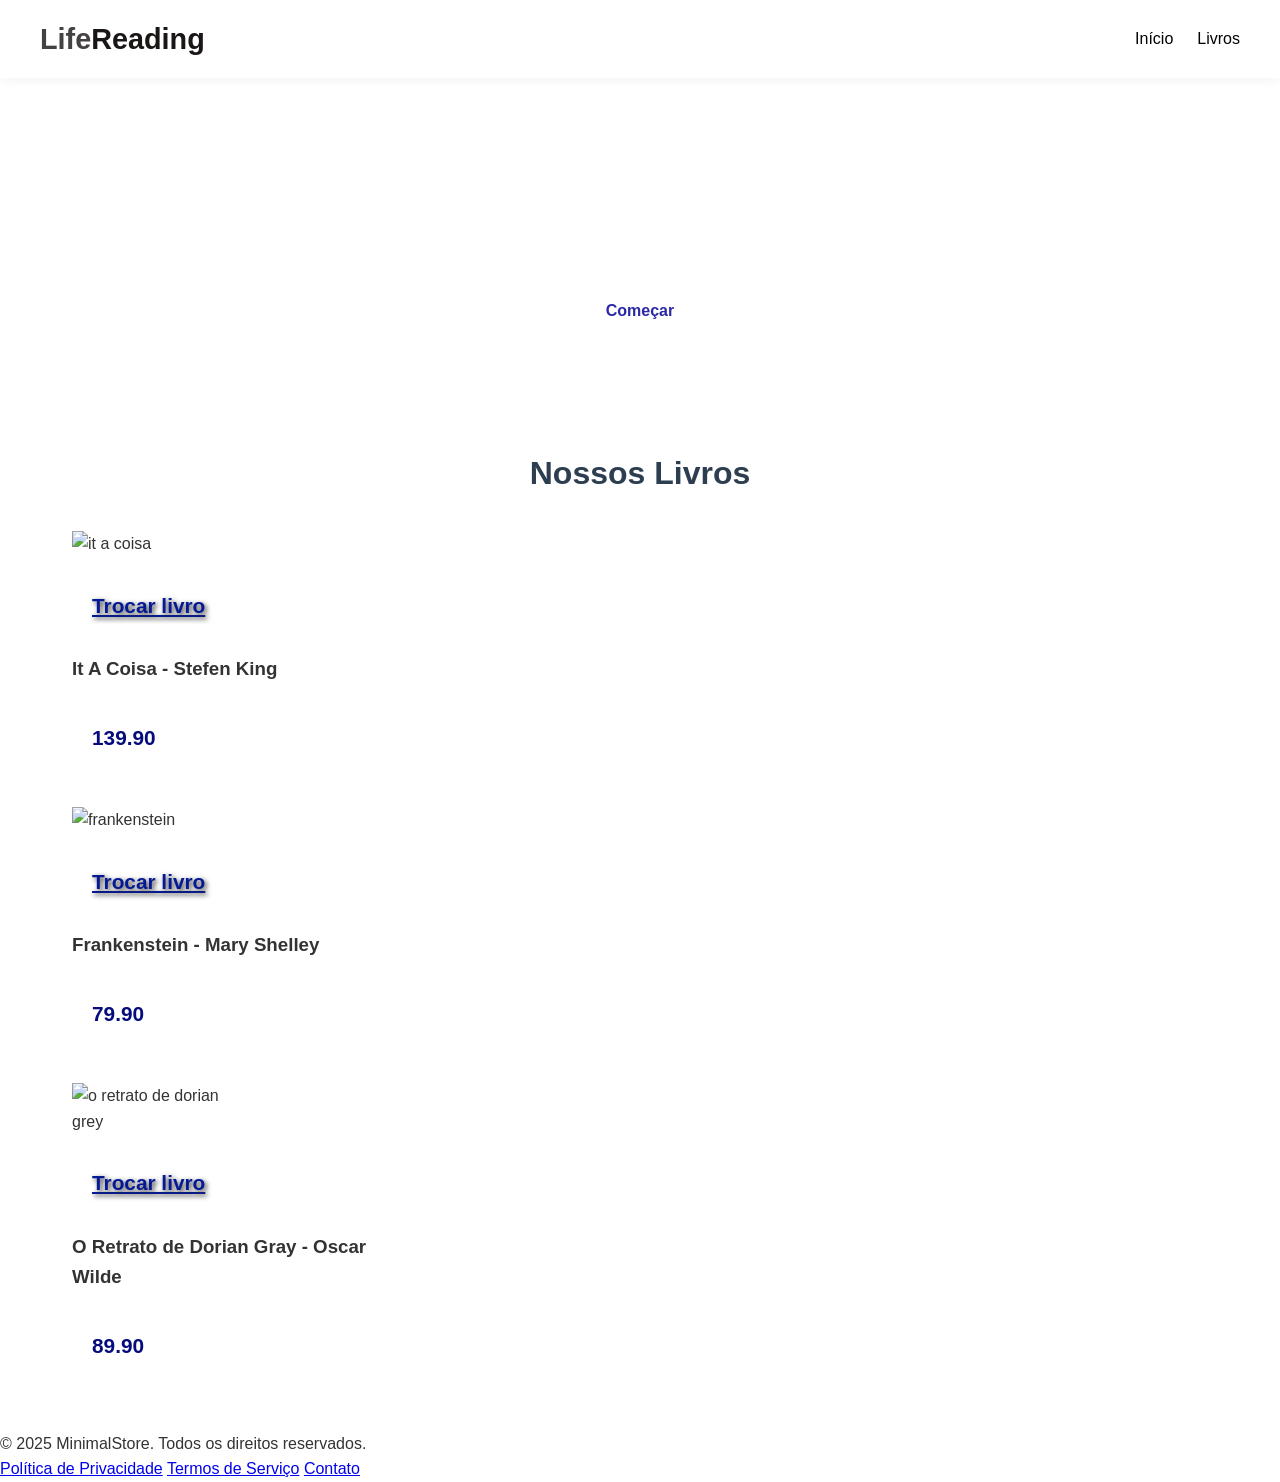
==== index.html @ 24865ccf "." ====
<!DOCTYPE html>
<html lang="pt-BR">
<head>
    <meta charset="UTF-8">
    <meta name="viewport" content="width=device-width, initial-scale=1.0">
    <title>Life Reading -- Loja de livros</title>
    <link rel="stylesheet" href="styles.css">
</head>

<body>

    <header>
        <div class="header-container">
            <div class="logo">Life<span>Reading</span></div>
            <nav>
                <ul>
                    <li><a href="#">Início</a></li>
                    <li><a href="#products">Livros</a></li>
                </ul>
            </nav>
        </div>
    </header>

    <section class="hero">
        <h1>Loja para troca de livros</h1>
        <p>Aqui ofereçemos segurança e garantia</p>
        <a href="#products" class="btn">Começar</a>
    </section>

    <section class="products" id="products">
        <h2 class="section-title">Nossos Livros</h2>
        <div class="products-grid" id="products-grid">
            <img src="https://cdn.dooca.store/81243/products/emgl7q3nsqhgzwl7lkkofkx3z1ycowvdp5wq_1600x1600+fill_ffffff.jpg?v=1671220962" alt="it a coisa" style="width: 300px;">
            <p><a href="livro1.html">Trocar livro</a></p>
            <h3>It A Coisa - Stefen King</h3>
            <b>139.90</b>   
            <img src="https://m.media-amazon.com/images/I/61wqm194jbL._SY342_.jpg" alt="frankenstein" style="width: 300px;">
            <p><a href="livro2.html">Trocar livro</a></p>
            <h3>Frankenstein - Mary Shelley</h3>
            <b>79.90</b>
            <img src="https://m.media-amazon.com/images/I/914D-Og5i4L._SY466_.jpg" alt="o retrato de dorian grey" style="width: 180px;">
            <p><a href="livro3.html">Trocar livro</a></p>
            <h3>O Retrato de Dorian Gray - Oscar Wilde</h3>
            <b>89.90</b>
        </div>
    </section>
    
    <footer>
        <div class="footer-content">
            <p>&copy; 2025 MinimalStore. Todos os direitos reservados.</p>
            <div class="footer-links">
                <a href="#">Política de Privacidade</a>
                <a href="#">Termos de Serviço</a>
                <a href="#">Contato</a>
            </div>
        </div>
    </footer>

</body>
</html>
---- styles.css ----
/* Reset e configurações básicas */
* {
    margin: 0;
    padding: 0;
    box-sizing: border-box;
    font-family: 'Segoe UI', Tahoma, Geneva, Verdana, sans-serif;
}

body {
    background-color: #ffffff;
    color: #333;
    line-height: 1.6;
}

header {
    background-color: #ffffff;
    box-shadow: 0 2px 10px rgba(0, 0, 0, 0.05);
    padding: 1rem 2rem;
    position: sticky;
    top: 0;
    z-index: 100;
}
.header-container {
    display: flex;
    justify-content: space-between;
    align-items: center;
    max-width: 1200px;
    margin: 0 auto;
}

.logo {
    font-size: 1.8rem;
    font-weight: 800;
    color: #444141;
    font-family:Verdana, Geneva, Tahoma, sans-serif
}

.logo span {
    color: #1a1616;
}

nav ul {
    display: flex;
    list-style: none;
}

nav ul li {
    margin-left: 1.5rem;
}

nav ul li a {
    text-decoration: none;
    color: #030303;
    font-weight: 500;
    transition: color 0.3s;
}

nav ul li a:hover {
    color: #6e0c09ad;
}

.cart-icon {
    position: relative;
    cursor: pointer;
    font-family:Arial, Helvetica, sans-serif
}

.cart-count {
    position: absolute;
    top: -8px;
    right: -8px;
    background-color: #eb0b03ad;
    color: rgb(197, 26, 26);
    border-radius: 50%;
    width: 18px;
    height: 18px;
    font-size: 0.7rem;
    display: flex;
    justify-content: center;
    align-items: center;
}
.hero {
    background-image: url(https://i.pinimg.com/originals/59/1f/56/591f5618423822e347cf9c9899bdf697.gif);
    background-repeat: no-repeat;
    background-size: cover;
    background-position: center;
    color: white;
    padding: 4rem 2rem;
    text-align: center;
    font-family:Arial, Helvetica, sans-serif
}
.hero h1 {
    font-size: 2.5rem;
    margin-bottom: 1rem;
    font-family:Arial, Helvetica, sans-serif
}
.hero p {
    font-size: 1.2rem;
    max-width: 600px;
    margin: 0 auto 2rem;
    font-family:Arial, Helvetica, sans-serif
}

.btn {
    display: inline-block;
    background-color: #fff;
    color: #0f0d9be1;
    padding: 0.8rem 1.5rem;
    border-radius: 4px;
    text-decoration: none;
    font-weight: 600;
    transition: all 0.3s;
    font-family:Arial, Helvetica, sans-serif
}

.btn:hover {
    background-color: #f1f1f1;
    transform: translateY(-2px);
    font-family:Arial, Helvetica, sans-serif
}

.products {
    max-width: 1200px;
    margin: 3rem auto;
    padding: 0 2rem;
}

.section-title {
    text-align: center;
    margin-bottom: 2rem;
    font-size: 2rem;
    color: #2c3e50;
}

.products-grid {
    display: grid;
    width: 300px;
    grid-template-columns: repeat(auto-fill, minmax(250px, 1fr));
    gap: 2rem;
}
p a{
    font-size: 1.3rem;
    font-weight: 700;
    color: #001694fa;
    margin-bottom: 1rem;
    border-style: solid;
  border-width: 5px 20px;
  border-color: rgba(0, 128, 0, 0);
  text-decoration-line: underline;
  text-shadow: 2px 2px 5px rgb(54, 50, 50);
}
b{
    font-size: 1.3rem;
    font-weight: 700;
    color: #00087afa;
    margin-bottom: 1rem;
    border-style: solid;
  border-width: 5px 20px;
  border-color: rgba(0, 128, 0, 0);
  text-decoration-line: none;
}
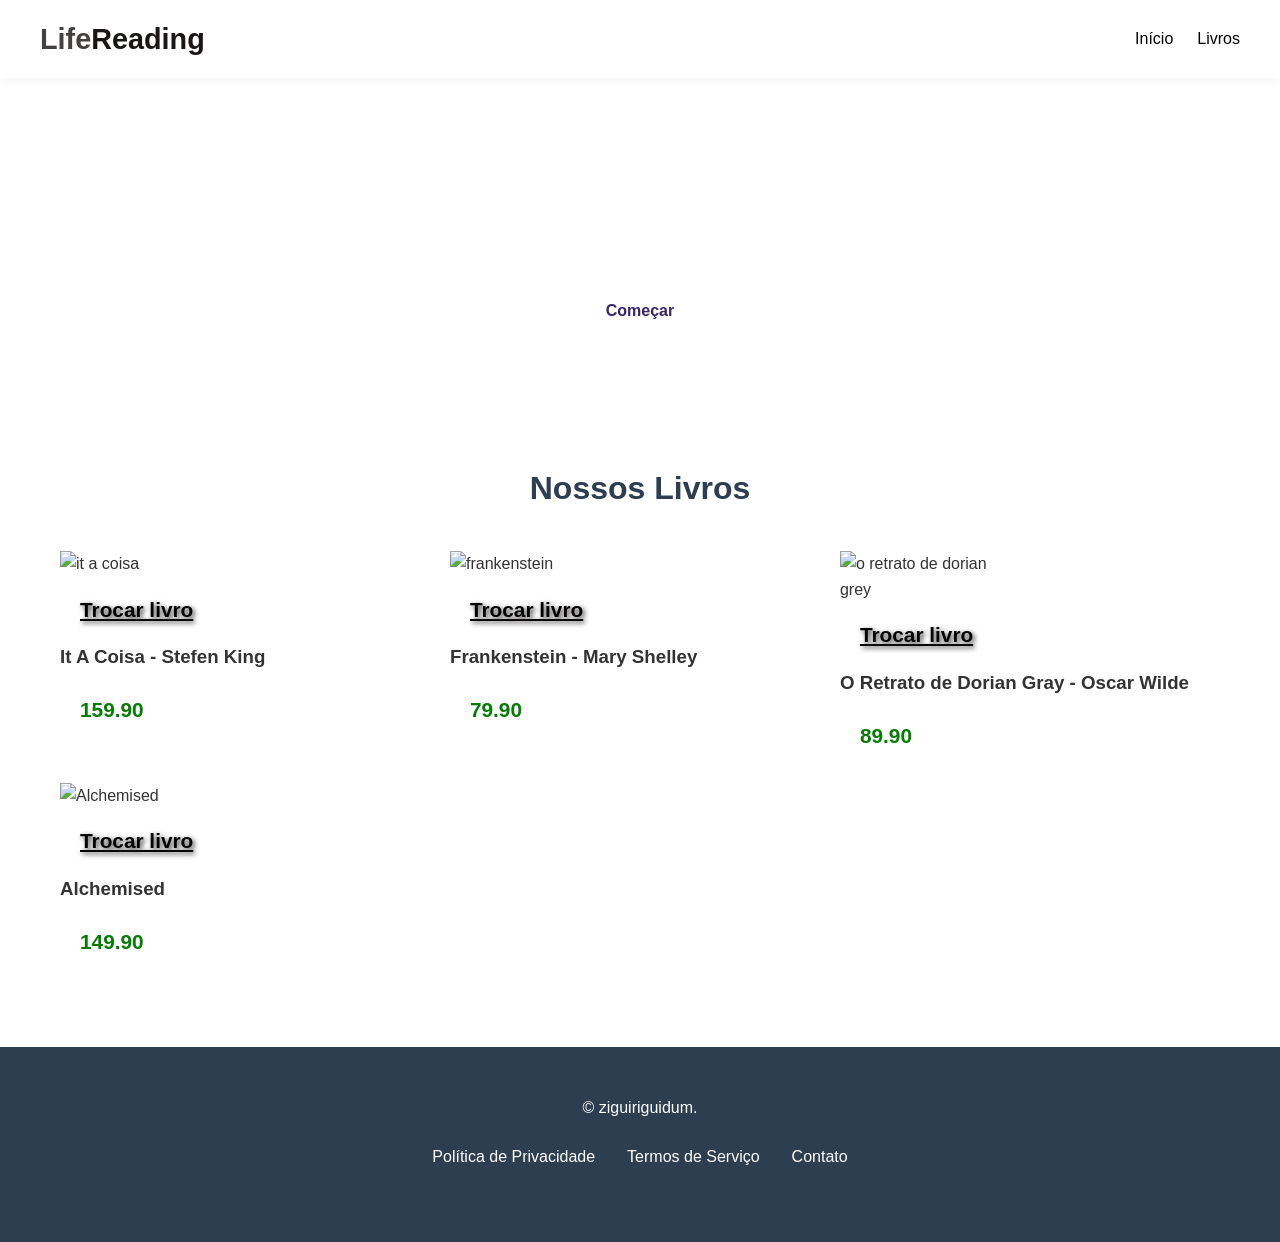
==== commit 334b9433: "." ====
--- a/index.html
+++ b/index.html
@@ -29,25 +29,35 @@
 
     <section class="products" id="products">
         <h2 class="section-title">Nossos Livros</h2>
-        <div class="products-grid" id="products-grid">
+        <div class="products-grid1" id="products-grid1">
             <img src="https://cdn.dooca.store/81243/products/emgl7q3nsqhgzwl7lkkofkx3z1ycowvdp5wq_1600x1600+fill_ffffff.jpg?v=1671220962" alt="it a coisa" style="width: 300px;">
             <p><a href="livro1.html">Trocar livro</a></p>
             <h3>It A Coisa - Stefen King</h3>
-            <b>139.90</b>   
+            <b>159.90</b>
+         </div>   
+            <div class="products-grid2" id="products-grid2">
             <img src="https://m.media-amazon.com/images/I/61wqm194jbL._SY342_.jpg" alt="frankenstein" style="width: 300px;">
             <p><a href="livro2.html">Trocar livro</a></p>
             <h3>Frankenstein - Mary Shelley</h3>
             <b>79.90</b>
+        </div>
+            <div class="products-grid3" id="products-grid3">
             <img src="https://m.media-amazon.com/images/I/914D-Og5i4L._SY466_.jpg" alt="o retrato de dorian grey" style="width: 180px;">
             <p><a href="livro3.html">Trocar livro</a></p>
             <h3>O Retrato de Dorian Gray - Oscar Wilde</h3>
             <b>89.90</b>
         </div>
+            <div class="products-grid4" id="products-grid4">
+            <img src="https://m.media-amazon.com/images/I/61NDAWOMl0L._SY425_.jpg" alt="Alchemised" style="width: 180px;">
+            <p><a href="livro3.html">Trocar livro</a></p>
+            <h3>Alchemised</h3>
+            <b>149.90</b>
+        </div>
     </section>
     
     <footer>
         <div class="footer-content">
-            <p>&copy; 2025 MinimalStore. Todos os direitos reservados.</p>
+            <p>&copy; ziguiriguidum.</p>
             <div class="footer-links">
                 <a href="#">Política de Privacidade</a>
                 <a href="#">Termos de Serviço</a>
--- a/styles.css
+++ b/styles.css
@@ -8,6 +8,8 @@
 
 body {
     background-color: #ffffff;
+    display: flex;
+    flex-direction: column;
     color: #333;
     line-height: 1.6;
 }
@@ -104,7 +106,7 @@
 .btn {
     display: inline-block;
     background-color: #fff;
-    color: #0f0d9be1;
+    color: #1f0953e1;
     padding: 0.8rem 1.5rem;
     border-radius: 4px;
     text-decoration: none;
@@ -123,6 +125,8 @@
     max-width: 1200px;
     margin: 3rem auto;
     padding: 0 2rem;
+    float: left;
+    padding: 15px;
 }
 
 .section-title {
@@ -132,16 +136,42 @@
     color: #2c3e50;
 }
 
-.products-grid {
-    display: grid;
-    width: 300px;
-    grid-template-columns: repeat(auto-fill, minmax(250px, 1fr));
-    gap: 2rem;
+.products-grid1 {
+    display: grid;
+    width: 33.33%;
+    grid-template-columns: repeat(auto-fill, minmax(250px, 1fr));
+    gap: 1rem;
+    float: left;
+    padding: 5px;
+}
+.products-grid2 {
+    display: grid;
+    width: 33.33%;
+    grid-template-columns: repeat(auto-fill, minmax(250px, 1fr));
+    gap: 1rem;
+    float: left;
+    padding: 5px;
+}
+.products-grid3 {
+    display: grid;
+    width: 33.33%;
+    grid-template-columns: repeat(auto-fill, minmax(250px, 1fr));
+    gap: 1rem;
+    float: left;
+    padding: 5px;
+}
+.products-grid4 {
+    display: grid;
+    width: 33.33%;
+    grid-template-columns: repeat(auto-fill, minmax(250px, 1fr));
+    gap: 1rem;
+    float: left;
+    padding: 5px;
 }
 p a{
     font-size: 1.3rem;
     font-weight: 700;
-    color: #001694fa;
+    color: #000000fa;
     margin-bottom: 1rem;
     border-style: solid;
   border-width: 5px 20px;
@@ -152,10 +182,84 @@
 b{
     font-size: 1.3rem;
     font-weight: 700;
-    color: #00087afa;
+    color: #007a00fa;
     margin-bottom: 1rem;
     border-style: solid;
   border-width: 5px 20px;
   border-color: rgba(0, 128, 0, 0);
   text-decoration-line: none;
 }
+.livro-sinopse{
+    display: flex;
+    gap: 40px;
+    align-items: flex-start;
+    background-color: white;
+    padding: 30px;
+    border: 1px solid #ddd;
+    box-shadow: 2px 2px 5px rgba(0, 0, 0, 0.1);
+}
+.livro-sinopse-imagem img{
+max-width: 300px;
+height: auto;
+display: block;
+}
+.livro-sinopse-info h2{
+color: #5b3e6b;
+margin-top: 0
+}
+.livro-sinopse-info p{
+    line-height: 1.6;
+    text-align: justify;
+}
+footer {
+    background-color: #2c3e50;
+    color: white;
+    padding: 3rem 2rem;
+    text-align: center;
+}
+
+.footer-content {
+    max-width: 1200px;
+    margin: 0 auto;
+}
+
+.footer-links {
+    display: flex;
+    justify-content: center;
+    margin: 1.5rem 0;
+}
+
+.footer-links a {
+    color: white;
+    margin: 0 1rem;
+    text-decoration: none;
+}
+
+.footer-links a:hover {
+    text-decoration: underline;
+    color: #e74c3c;
+}
+
+/* Responsividade */
+@media (max-width: 768px) {
+    .header-container {
+        flex-direction: column;
+        gap: 1rem;
+    }
+
+    nav ul {
+        margin-top: 1rem;
+    }
+
+    .cart-sidebar {
+        width: 300px;
+    }
+
+    .hero h1 {
+        font-size: 2rem;
+    }
+
+    .hero p {
+        font-size: 1rem;
+    }
+}
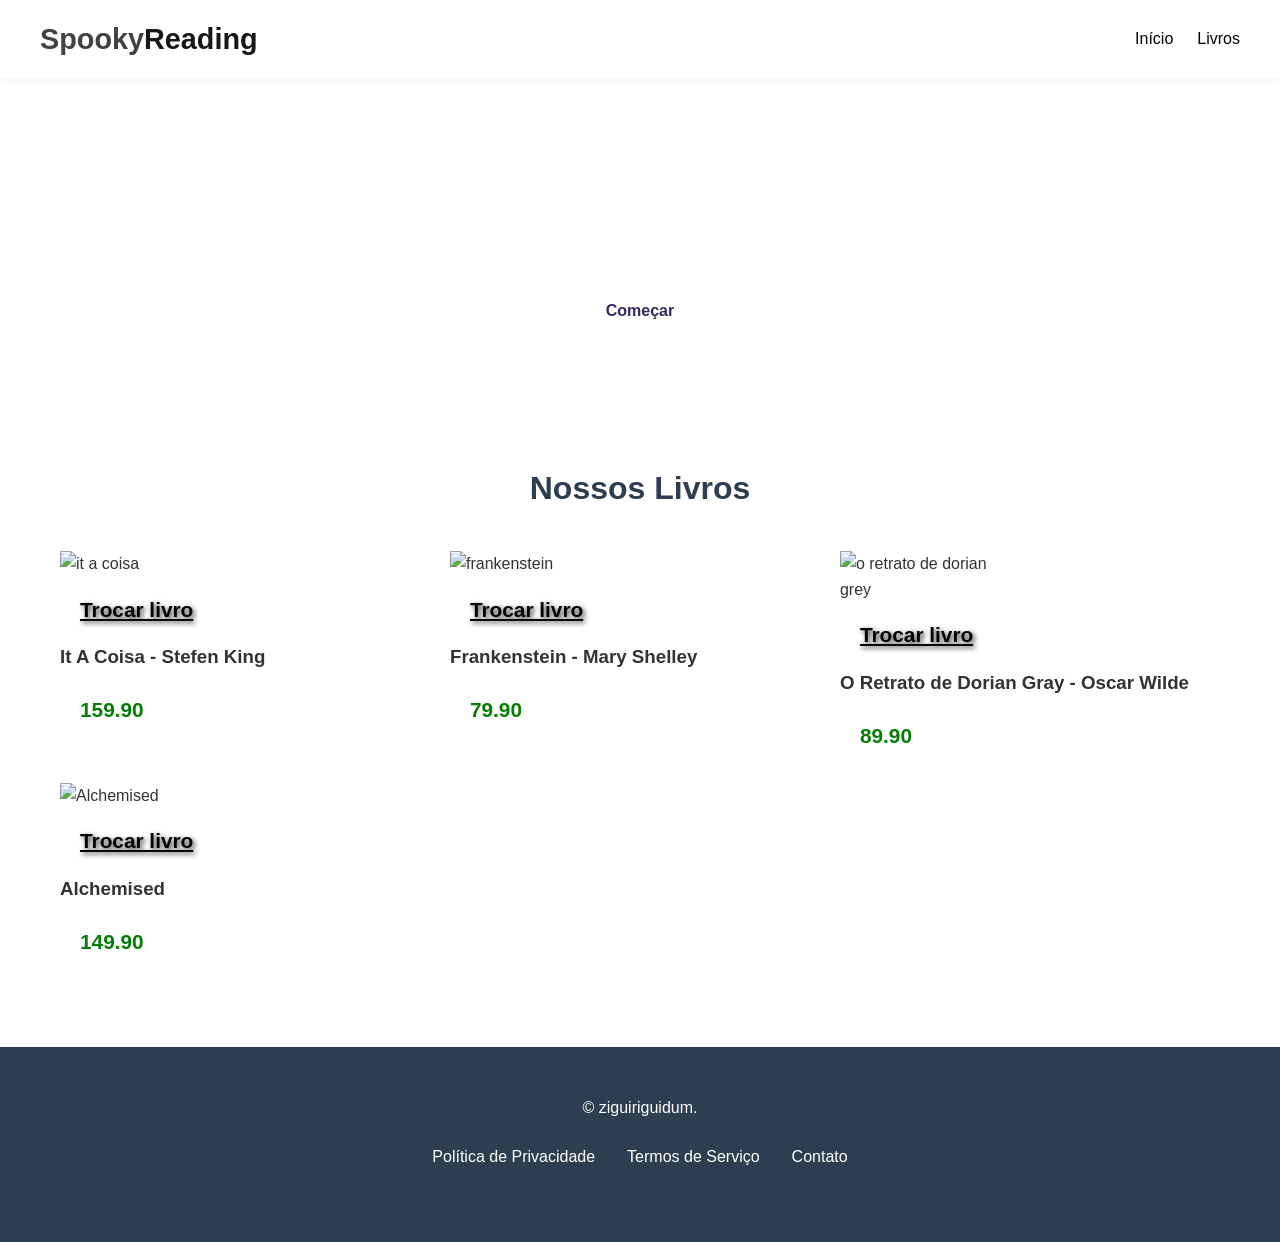
==== commit a938c1be: "." ====
--- a/index.html
+++ b/index.html
@@ -1,5 +1,6 @@
 <!DOCTYPE html>
 <html lang="pt-BR">
+
 <head>
     <meta charset="UTF-8">
     <meta name="viewport" content="width=device-width, initial-scale=1.0">
@@ -11,7 +12,7 @@
 
     <header>
         <div class="header-container">
-            <div class="logo">Life<span>Reading</span></div>
+            <div class="logo">Spooky<span>Reading</span></div>
             <nav>
                 <ul>
                     <li><a href="#">Início</a></li>
@@ -30,31 +31,35 @@
     <section class="products" id="products">
         <h2 class="section-title">Nossos Livros</h2>
         <div class="products-grid1" id="products-grid1">
-            <img src="https://cdn.dooca.store/81243/products/emgl7q3nsqhgzwl7lkkofkx3z1ycowvdp5wq_1600x1600+fill_ffffff.jpg?v=1671220962" alt="it a coisa" style="width: 300px;">
+            <img src="https://cdn.dooca.store/81243/products/emgl7q3nsqhgzwl7lkkofkx3z1ycowvdp5wq_1600x1600+fill_ffffff.jpg?v=1671220962"
+                alt="it a coisa" style="width: 300px;">
             <p><a href="livro1.html">Trocar livro</a></p>
             <h3>It A Coisa - Stefen King</h3>
             <b>159.90</b>
-         </div>   
-            <div class="products-grid2" id="products-grid2">
-            <img src="https://m.media-amazon.com/images/I/61wqm194jbL._SY342_.jpg" alt="frankenstein" style="width: 300px;">
+        </div>
+        <div class="products-grid2" id="products-grid2">
+            <img src="https://m.media-amazon.com/images/I/61wqm194jbL._SY342_.jpg" alt="frankenstein"
+                style="width: 300px;">
             <p><a href="livro2.html">Trocar livro</a></p>
             <h3>Frankenstein - Mary Shelley</h3>
             <b>79.90</b>
         </div>
-            <div class="products-grid3" id="products-grid3">
-            <img src="https://m.media-amazon.com/images/I/914D-Og5i4L._SY466_.jpg" alt="o retrato de dorian grey" style="width: 180px;">
+        <div class="products-grid3" id="products-grid3">
+            <img src="https://m.media-amazon.com/images/I/914D-Og5i4L._SY466_.jpg" alt="o retrato de dorian grey"
+                style="width: 180px;">
             <p><a href="livro3.html">Trocar livro</a></p>
             <h3>O Retrato de Dorian Gray - Oscar Wilde</h3>
             <b>89.90</b>
         </div>
-            <div class="products-grid4" id="products-grid4">
-            <img src="https://m.media-amazon.com/images/I/61NDAWOMl0L._SY425_.jpg" alt="Alchemised" style="width: 180px;">
+        <div class="products-grid4" id="products-grid4">
+            <img src="https://m.media-amazon.com/images/I/61NDAWOMl0L._SY425_.jpg" alt="Alchemised"
+                style="width: 180px;">
             <p><a href="livro3.html">Trocar livro</a></p>
             <h3>Alchemised</h3>
             <b>149.90</b>
         </div>
     </section>
-    
+
     <footer>
         <div class="footer-content">
             <p>&copy; ziguiriguidum.</p>
@@ -67,4 +72,5 @@
     </footer>
 
 </body>
+
 </html>
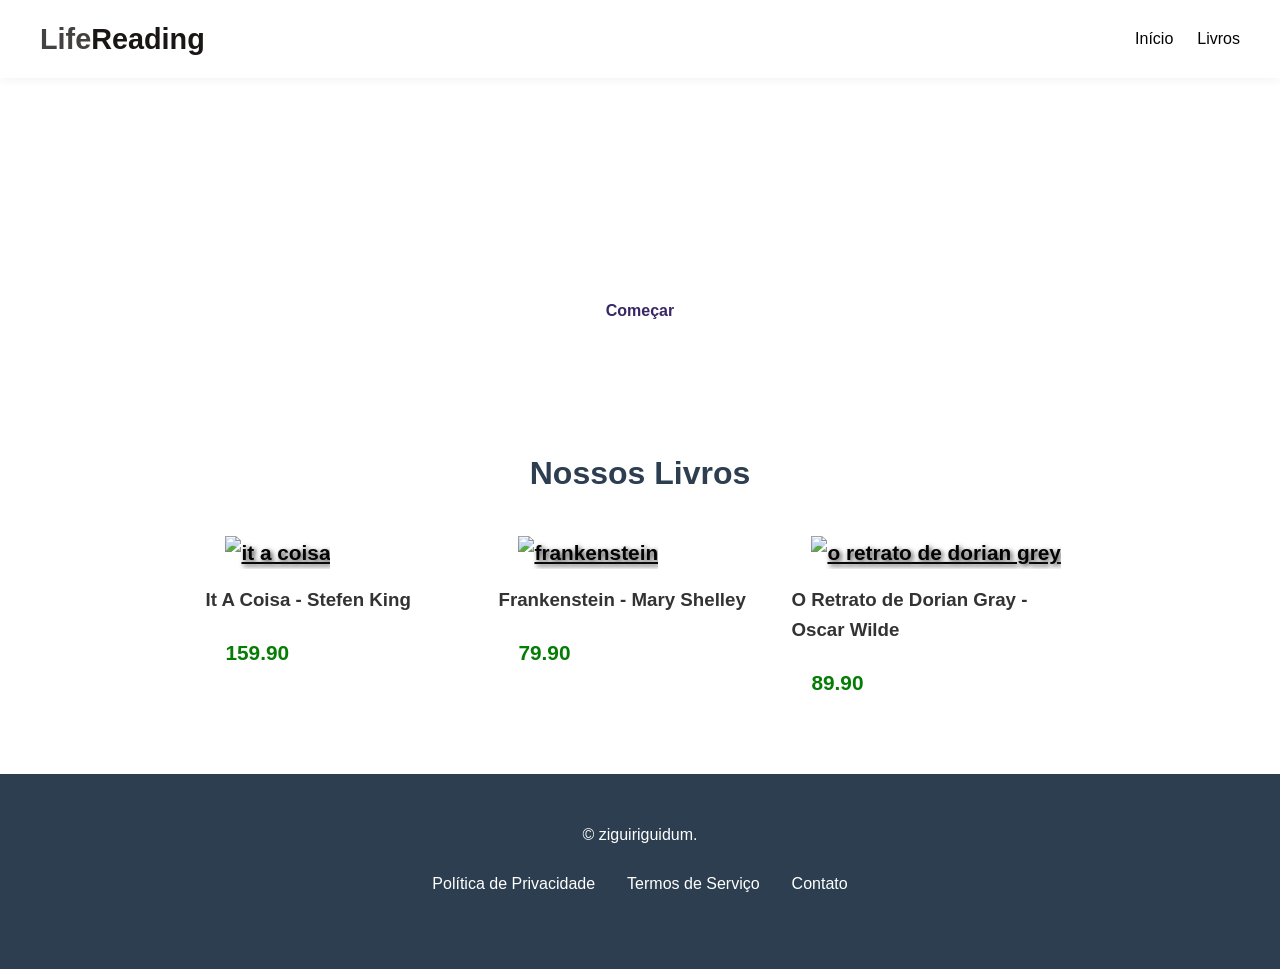
==== commit 20da2d16: "." ====
--- a/index.html
+++ b/index.html
@@ -1,6 +1,5 @@
 <!DOCTYPE html>
 <html lang="pt-BR">
-
 <head>
     <meta charset="UTF-8">
     <meta name="viewport" content="width=device-width, initial-scale=1.0">
@@ -12,7 +11,7 @@
 
     <header>
         <div class="header-container">
-            <div class="logo">Spooky<span>Reading</span></div>
+            <div class="logo">Life<span>Reading</span></div>
             <nav>
                 <ul>
                     <li><a href="#">Início</a></li>
@@ -31,35 +30,34 @@
     <section class="products" id="products">
         <h2 class="section-title">Nossos Livros</h2>
         <div class="products-grid1" id="products-grid1">
-            <img src="https://cdn.dooca.store/81243/products/emgl7q3nsqhgzwl7lkkofkx3z1ycowvdp5wq_1600x1600+fill_ffffff.jpg?v=1671220962"
-                alt="it a coisa" style="width: 300px;">
-            <p><a href="livro1.html">Trocar livro</a></p>
+            <p><a href="livro1.html">
+                <img src="https://cdn.dooca.store/81243/products/emgl7q3nsqhgzwl7lkkofkx3z1ycowvdp5wq_1600x1600+fill_ffffff.jpg?v=1671220962" alt="it a coisa" style="width: 300px;"></a></p>
             <h3>It A Coisa - Stefen King</h3>
             <b>159.90</b>
-        </div>
-        <div class="products-grid2" id="products-grid2">
-            <img src="https://m.media-amazon.com/images/I/61wqm194jbL._SY342_.jpg" alt="frankenstein"
-                style="width: 300px;">
-            <p><a href="livro2.html">Trocar livro</a></p>
+         </div>   
+            <div class="products-grid2" id="products-grid2">
+            <p><a href="livro2.html">
+                <img src="https://m.media-amazon.com/images/I/61wqm194jbL._SY342_.jpg" alt="frankenstein" style="width: 300px;">
+            </a></p>
             <h3>Frankenstein - Mary Shelley</h3>
             <b>79.90</b>
         </div>
-        <div class="products-grid3" id="products-grid3">
-            <img src="https://m.media-amazon.com/images/I/914D-Og5i4L._SY466_.jpg" alt="o retrato de dorian grey"
-                style="width: 180px;">
-            <p><a href="livro3.html">Trocar livro</a></p>
+            <div class="products-grid3" id="products-grid3">
+            
+            <p><a href="livro3.html">
+            <img src="https://m.media-amazon.com/images/I/914D-Og5i4L._SY466_.jpg" alt="o retrato de dorian grey" style="width: 180px;">
+            </a></p>
             <h3>O Retrato de Dorian Gray - Oscar Wilde</h3>
             <b>89.90</b>
         </div>
-        <div class="products-grid4" id="products-grid4">
-            <img src="https://m.media-amazon.com/images/I/61NDAWOMl0L._SY425_.jpg" alt="Alchemised"
-                style="width: 180px;">
+           <!-- <div class="products-grid4" id="products-grid4">
+            <img src="https://m.media-amazon.com/images/I/61NDAWOMl0L._SY425_.jpg" alt="Alchemised" style="width: 180px;">
             <p><a href="livro3.html">Trocar livro</a></p>
             <h3>Alchemised</h3>
             <b>149.90</b>
-        </div>
+        </div>-->
     </section>
-
+    
     <footer>
         <div class="footer-content">
             <p>&copy; ziguiriguidum.</p>
@@ -72,5 +70,4 @@
     </footer>
 
 </body>
-
 </html>
--- a/styles.css
+++ b/styles.css
@@ -125,8 +125,6 @@
     max-width: 1200px;
     margin: 3rem auto;
     padding: 0 2rem;
-    float: left;
-    padding: 15px;
 }
 
 .section-title {
@@ -143,6 +141,7 @@
     gap: 1rem;
     float: left;
     padding: 5px;
+
 }
 .products-grid2 {
     display: grid;
@@ -151,6 +150,7 @@
     gap: 1rem;
     float: left;
     padding: 5px;
+
 }
 .products-grid3 {
     display: grid;
@@ -159,15 +159,17 @@
     gap: 1rem;
     float: left;
     padding: 5px;
-}
-.products-grid4 {
-    display: grid;
-    width: 33.33%;
-    grid-template-columns: repeat(auto-fill, minmax(250px, 1fr));
-    gap: 1rem;
-    float: left;
-    padding: 5px;
-}
+
+}
+/*.products-grid4 {
+    display: grid;
+    width: 33.33%;
+    grid-template-columns: repeat(auto-fill, minmax(250px, 1fr));
+    gap: 1rem;
+    float: left;
+    padding: 5px;
+}
+*/
 p a{
     font-size: 1.3rem;
     font-weight: 700;
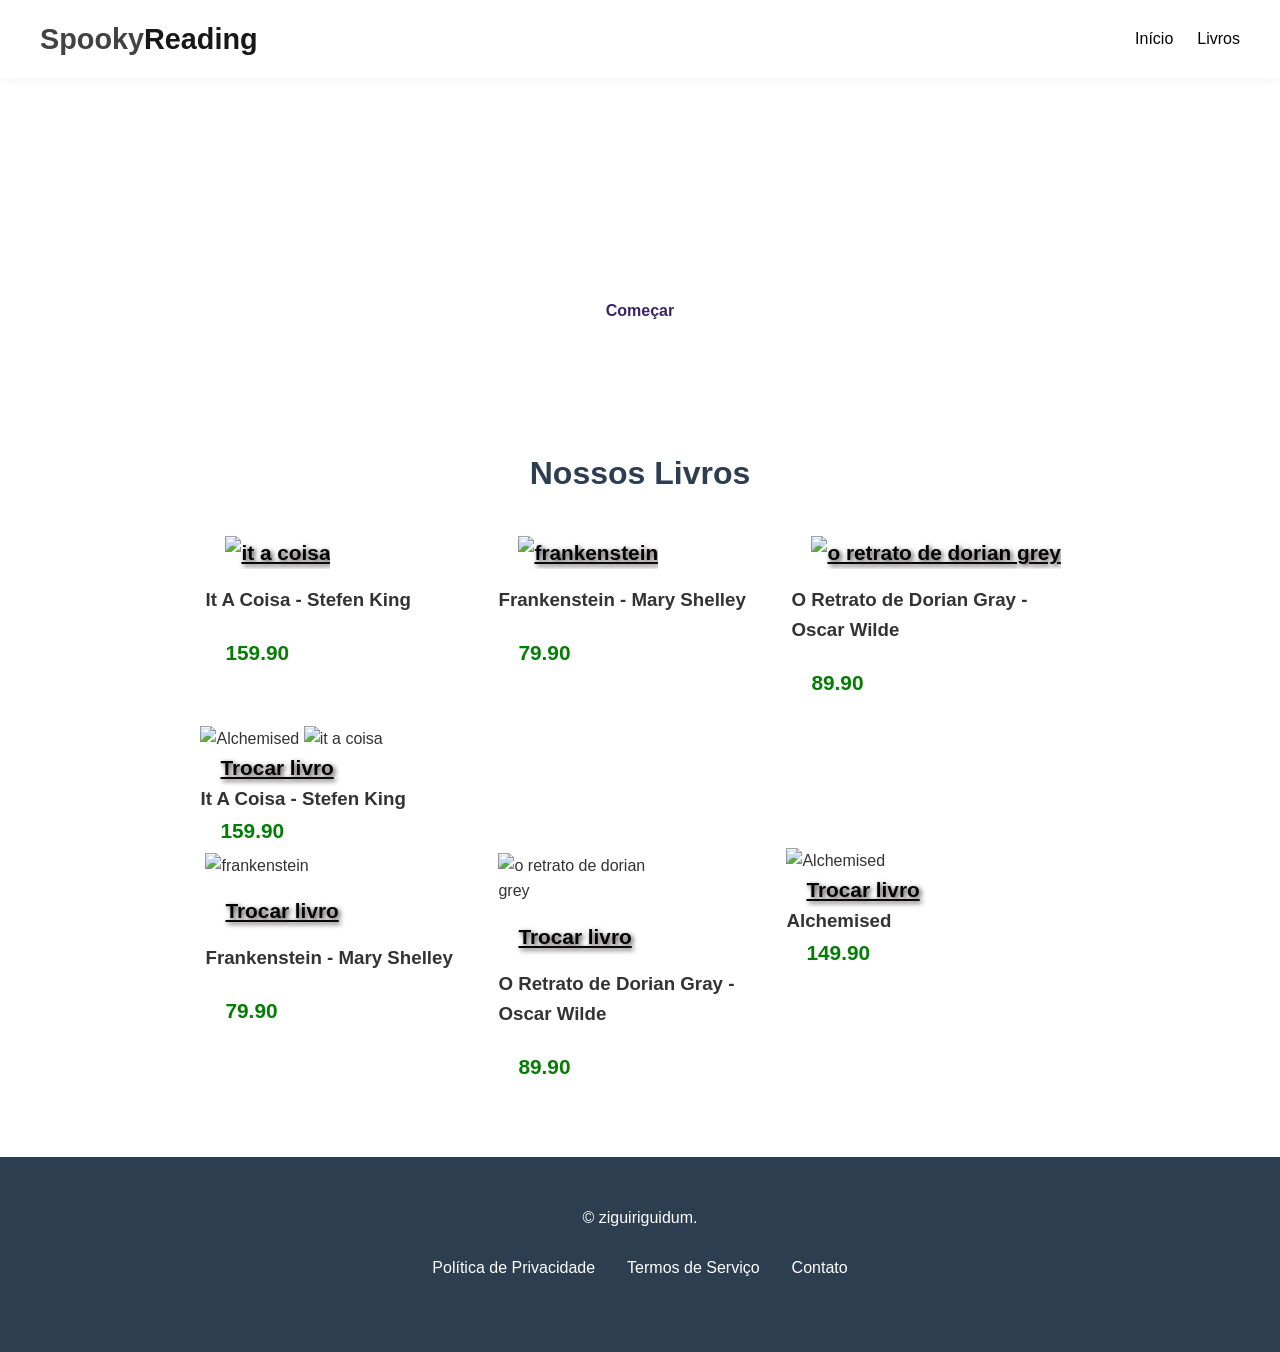
==== commit 65c38bd2: "." ====
--- a/index.html
+++ b/index.html
@@ -1,5 +1,6 @@
 <!DOCTYPE html>
 <html lang="pt-BR">
+
 <head>
     <meta charset="UTF-8">
     <meta name="viewport" content="width=device-width, initial-scale=1.0">
@@ -11,7 +12,7 @@
 
     <header>
         <div class="header-container">
-            <div class="logo">Life<span>Reading</span></div>
+            <div class="logo">Spooky<span>Reading</span></div>
             <nav>
                 <ul>
                     <li><a href="#">Início</a></li>
@@ -30,6 +31,7 @@
     <section class="products" id="products">
         <h2 class="section-title">Nossos Livros</h2>
         <div class="products-grid1" id="products-grid1">
+
             <p><a href="livro1.html">
                 <img src="https://cdn.dooca.store/81243/products/emgl7q3nsqhgzwl7lkkofkx3z1ycowvdp5wq_1600x1600+fill_ffffff.jpg?v=1671220962" alt="it a coisa" style="width: 300px;"></a></p>
             <h3>It A Coisa - Stefen King</h3>
@@ -50,14 +52,38 @@
             <h3>O Retrato de Dorian Gray - Oscar Wilde</h3>
             <b>89.90</b>
         </div>
-           <!-- <div class="products-grid4" id="products-grid4">
+          <div class="products-grid4" id="products-grid4">
             <img src="https://m.media-amazon.com/images/I/61NDAWOMl0L._SY425_.jpg" alt="Alchemised" style="width: 180px;">
+            <img src="https://cdn.dooca.store/81243/products/emgl7q3nsqhgzwl7lkkofkx3z1ycowvdp5wq_1600x1600+fill_ffffff.jpg?v=1671220962"
+                alt="it a coisa" style="width: 300px;">
+            <p><a href="livro1.html">Trocar livro</a></p>
+            <h3>It A Coisa - Stefen King</h3>
+            <b>159.90</b>
+        </div>
+        <div class="products-grid2" id="products-grid2">
+            <img src="https://m.media-amazon.com/images/I/61wqm194jbL._SY342_.jpg" alt="frankenstein"
+                style="width: 300px;">
+            <p><a href="livro2.html">Trocar livro</a></p>
+            <h3>Frankenstein - Mary Shelley</h3>
+            <b>79.90</b>
+        </div>
+        <div class="products-grid3" id="products-grid3">
+            <img src="https://m.media-amazon.com/images/I/914D-Og5i4L._SY466_.jpg" alt="o retrato de dorian grey"
+                style="width: 180px;">
+            <p><a href="livro3.html">Trocar livro</a></p>
+            <h3>O Retrato de Dorian Gray - Oscar Wilde</h3>
+            <b>89.90</b>
+        </div>
+        <div class="products-grid4" id="products-grid4">
+            <img src="https://m.media-amazon.com/images/I/61NDAWOMl0L._SY425_.jpg" alt="Alchemised"
+                style="width: 180px;">
+
             <p><a href="livro3.html">Trocar livro</a></p>
             <h3>Alchemised</h3>
             <b>149.90</b>
-        </div>-->
+        </div>
     </section>
-    
+
     <footer>
         <div class="footer-content">
             <p>&copy; ziguiriguidum.</p>
@@ -70,4 +96,5 @@
     </footer>
 
 </body>
+
 </html>
